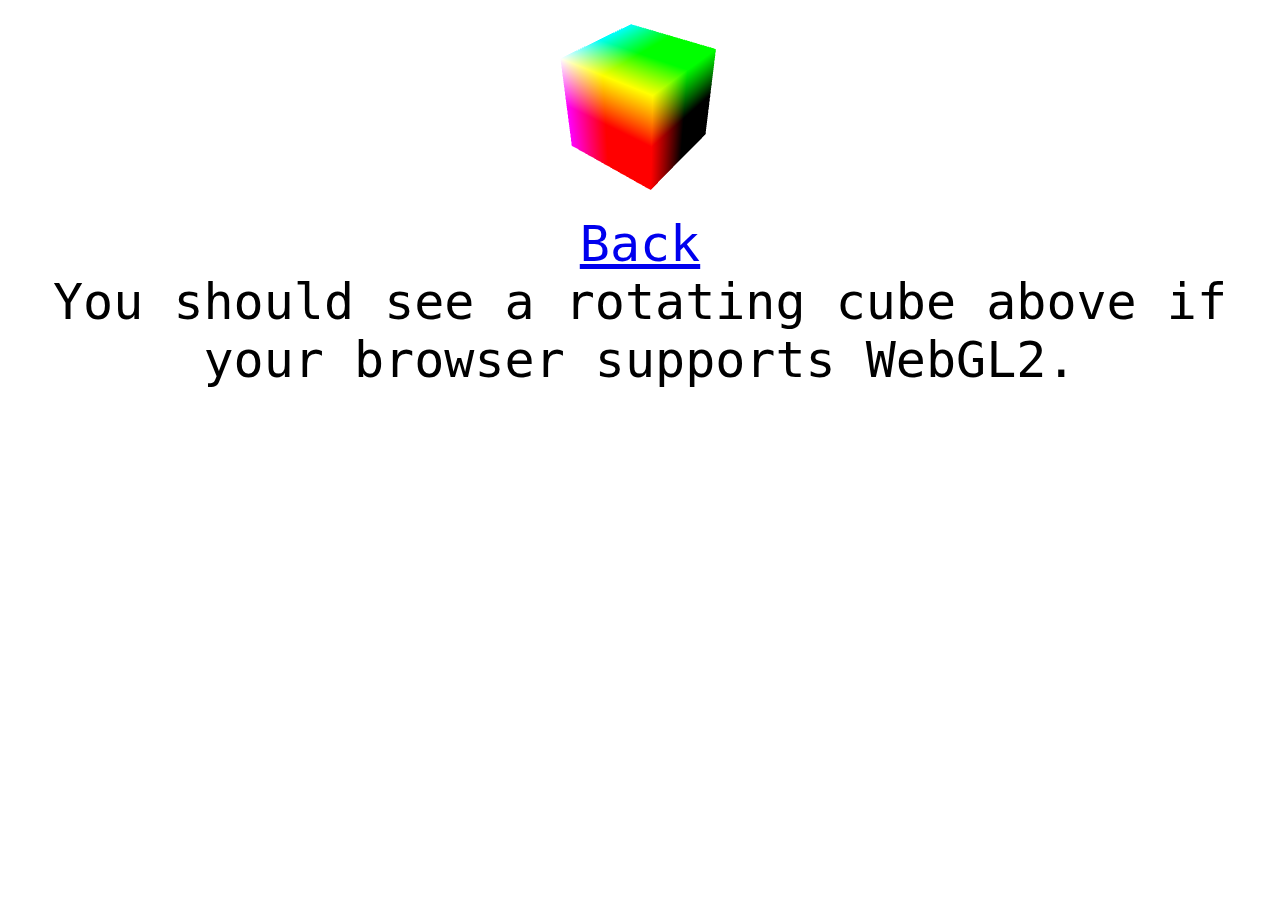
==== Helloworld/Hello.html @ 0f1a4df9 "Backup Helloworld." ====
<!DOCTYPE html>
<html>

<head>
    <meta lang="en">
    <meta charset="UTF-8">
    <title>CG Project</title>
    <style>
        body {
            margin: 0;
            font-family: monospace;
        }

        canvas {
            display: block;
            height: 100%;
            width: 100%;
        }

        #b {
            position: absolute;
            top: 10px;
            width: 100%;
            text-align: center;
            z-index: 2;
        }
    </style>
</head>

<body>
    <div style="margin: 0 auto; width: 400px">
        <canvas id="c"></canvas>
    </div>
    <br />
    <div style="text-align: center; font-size: 50px;">
        <a href="../../index.html">Back</a><br />
        You should see a rotating cube above if your browser supports WebGL2.
    </div>
</body>
<script id="vs" type="notjs">
uniform mat4 u_worldViewProjection;
uniform vec3 u_lightWorldPos;
uniform mat4 u_world;
uniform mat4 u_viewInverse;
uniform mat4 u_worldInverseTranspose;

attribute vec4 a_position;
attribute vec3 a_normal;
attribute vec2 a_texcoord;

varying vec4 v_position;
varying vec2 v_texCoord;
varying vec3 v_normal;
varying vec3 v_surfaceToLight;
varying vec3 v_surfaceToView;

void main() {
  v_texCoord = a_texcoord;
  v_position = (u_worldViewProjection * a_position);
  v_normal = (u_worldInverseTranspose * vec4(a_normal, 0)).xyz;
  v_surfaceToLight = u_lightWorldPos - (u_world * a_position).xyz;
  v_surfaceToView = (u_viewInverse[3] - (u_world * a_position)).xyz;
  gl_Position = v_position;
}
  </script>
<script id="fs" type="notjs">
precision mediump float;

varying vec4 v_position;
varying vec2 v_texCoord;
varying vec3 v_normal;
varying vec3 v_surfaceToLight;
varying vec3 v_surfaceToView;

uniform vec4 u_lightColor;
uniform vec4 u_diffuseMult;
uniform sampler2D u_diffuse;
uniform vec4 u_specular;
uniform float u_shininess;
uniform float u_specularFactor;

vec4 lit(float l ,float h, float m) {
  return vec4(1.0,
              abs(l),//max(l, 0.0),
              (l > 0.0) ? pow(max(0.0, h), m) : 0.0,
              1.0);
}

void main() {
  vec4 diffuseColor = texture2D(u_diffuse, v_texCoord) * u_diffuseMult;
  vec3 a_normal = normalize(v_normal);
  vec3 surfaceToLight = normalize(v_surfaceToLight);
  vec3 surfaceToView = normalize(v_surfaceToView);
  vec3 halfVector = normalize(surfaceToLight + surfaceToView);
  vec4 litR = lit(dot(a_normal, surfaceToLight),
                    dot(a_normal, halfVector), u_shininess);
  vec4 outColor = vec4((
  u_lightColor * (diffuseColor * litR.y +
                u_specular * litR.z * u_specularFactor)).rgb,
      diffuseColor.a);
  gl_FragColor = outColor;
}
  </script>
<!-- <script src="https://cdnjs.cloudflare.com/ajax/libs/chroma-js/2.1.0/chroma.min.js"></script> -->
<script type="module" src="./main.js"></script>

</html>
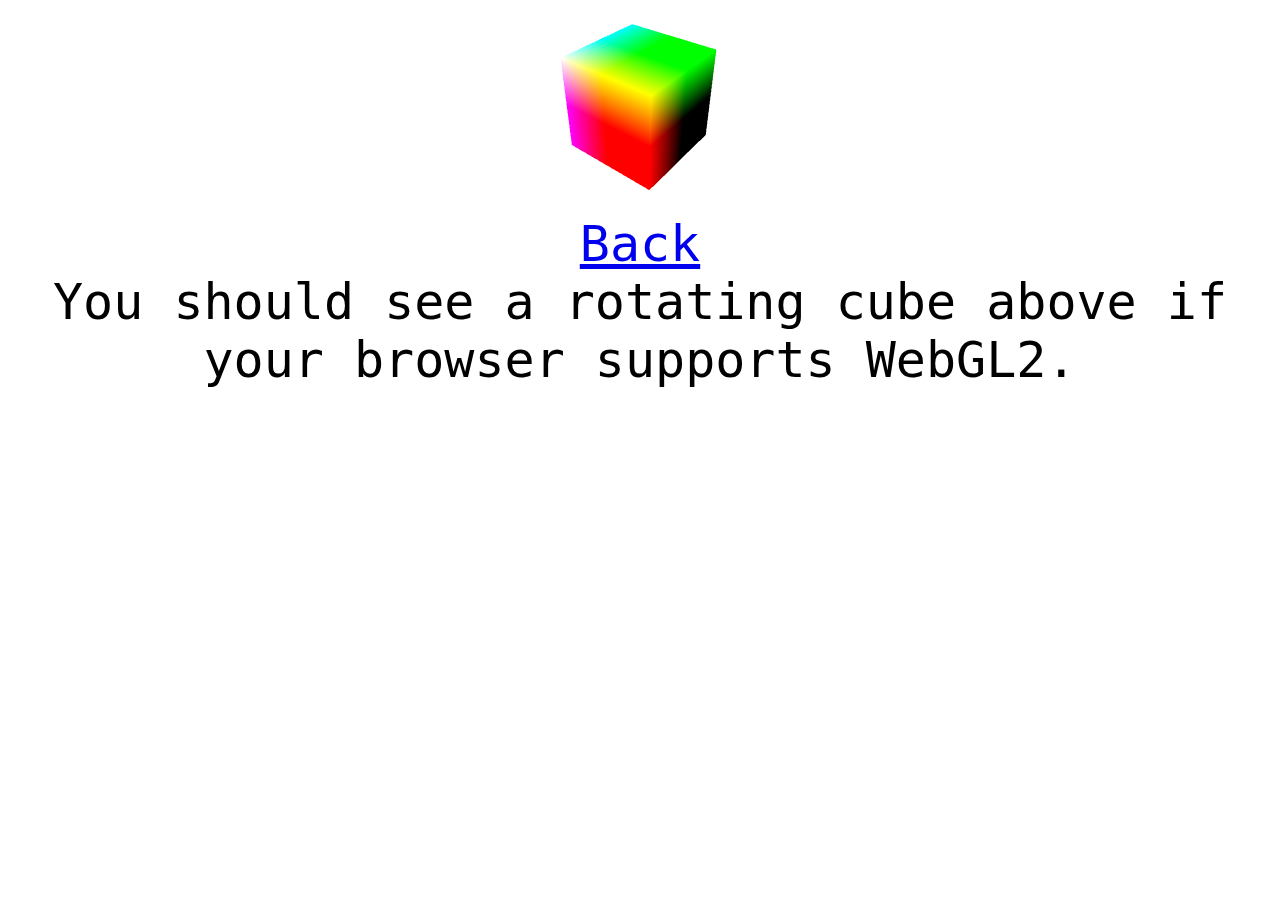
==== commit 3dbae78b: "Changed some reference." ====
--- a/Helloworld/Hello.html
+++ b/Helloworld/Hello.html
@@ -33,7 +33,7 @@
     </div>
     <br />
     <div style="text-align: center; font-size: 50px;">
-        <a href="../../index.html">Back</a><br />
+        <a href="http://code.vtu.life/index.html">Back</a><br />
         You should see a rotating cube above if your browser supports WebGL2.
     </div>
 </body>
